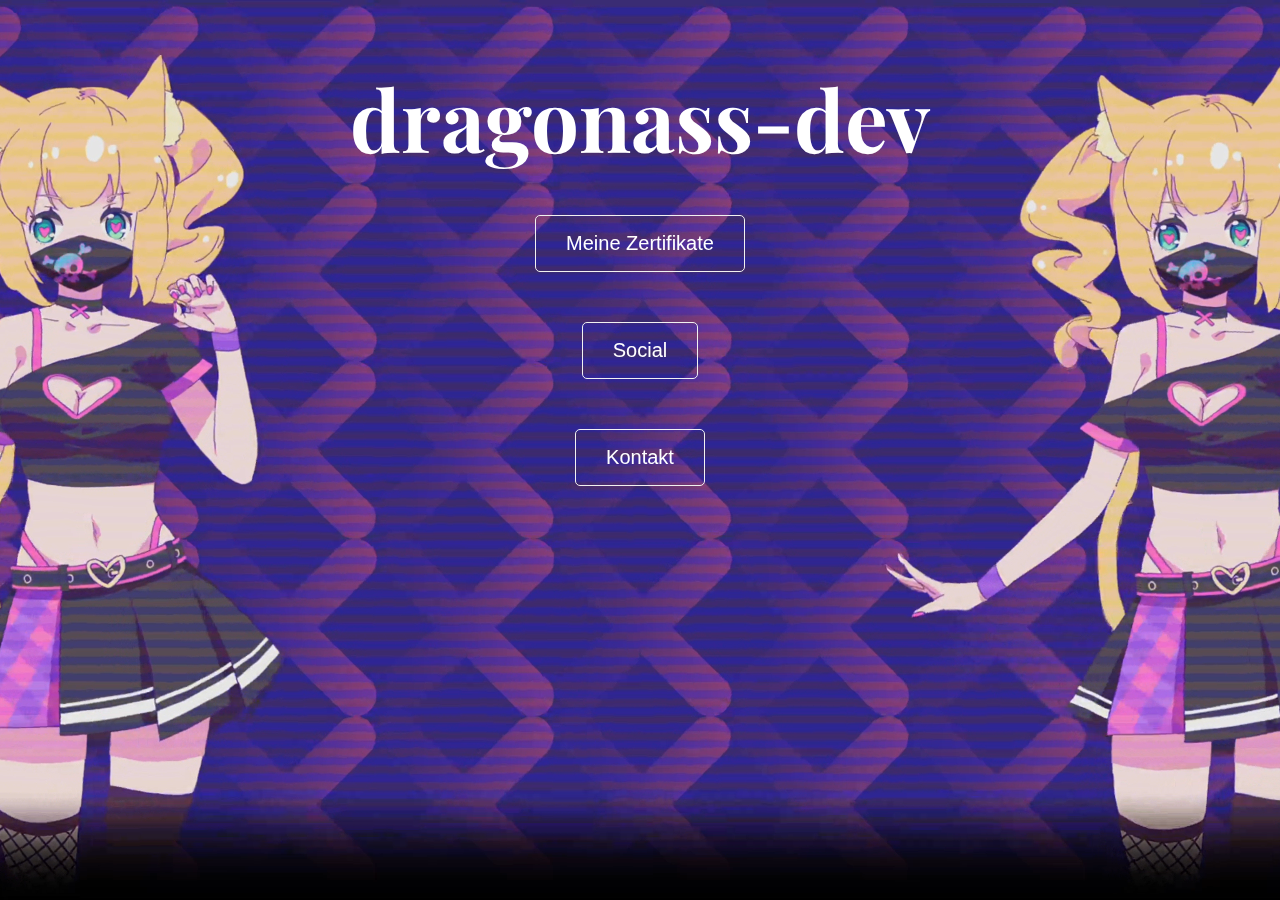
==== index.html @ 0e2a67a0 "V1.0" ====
<!DOCTYPE html>
<html lang="ger">
  <head>
    <link rel="icon" type="image/gif" href="C:\Users\ldrag\Documents\GitHub\my-website\main\resourses\favicon.gif">
    <meta charset="UTF-8" />
    <meta http-equiv="X-UA-Compatible" content="IE=edge" />
    <meta name="viewport" content="width=device-width, initial-scale=1.0" />
    <title>DragonASS-Dev.com</title>
    <link rel="stylesheet" href="style.css" />
    <link rel="preconnect" href="https://fonts.googleapis.com" />
    <link rel="preconnect" href="https://fonts.gstatic.com" crossorigin />
    <link
      href="https://fonts.googleapis.com/css2?family=Playfair+Display:wght@400;500;600&family=Roboto&display=swap"
      rel="stylesheet"
    />
  </head>

      <div class="home">
        <embed src="background.mp3" autostart=true hidden="true" autostart="true" loop="true">
        <video autoplay muted loop>
          <source src="video.webm" type="video/mp4" />
        </video>
        <div class="home-content">
          <h1>DragonASS-Dev</h1>
          <button onclick="window.location.href = 'Zertis.html'">Meine Zertifikate</button>
          <button onclick="window.location.href = 'social.html';">Social</button>
          <button onclick="window.location.href = 'Kontakt.html';">Kontakt</button>
        </div>
      </div>
  </body>
</html>
---- style.css ----
*,
::before,
::after {
  box-sizing: border-box;
  margin: 0;
  padding: 0;
}

body {
  font-family: Playfair Display, sans-serif;
  background: #000000;
}

.home {
  height: 100vh;
  position: relative;
}
video {
  object-fit: cover;
  position: absolute;
  width: 100%;
  height: 100%;
  position: absolute;
  z-index: 1;
}
.overlay {
  position: absolute;
  top: 0;
  left: 0;
  bottom: 0;
  right: 0;
  z-index: 2;
  background: rgba(0,0,0,0.6);
}
.home-content {
  width: 600px;
  margin: 0 auto;
  position: relative;
  top: 50px;
  color: #fff;
  z-index: 3;
}
.home-content h1 {
  font-family: Playfair Display, serif;
  text-align: center;
  text-transform: lowercase;
  font-size: 85px;
  line-height: 1.1;
}
.home-content button {
  display: block;
  font-size: 20px;
  border: 1px solid #f1f1f1;
  border-radius: 5px;
  background: transparent;
  color: #fff;
  margin: 50px auto 0;
  padding: 16px 30px;
  cursor: pointer;
}
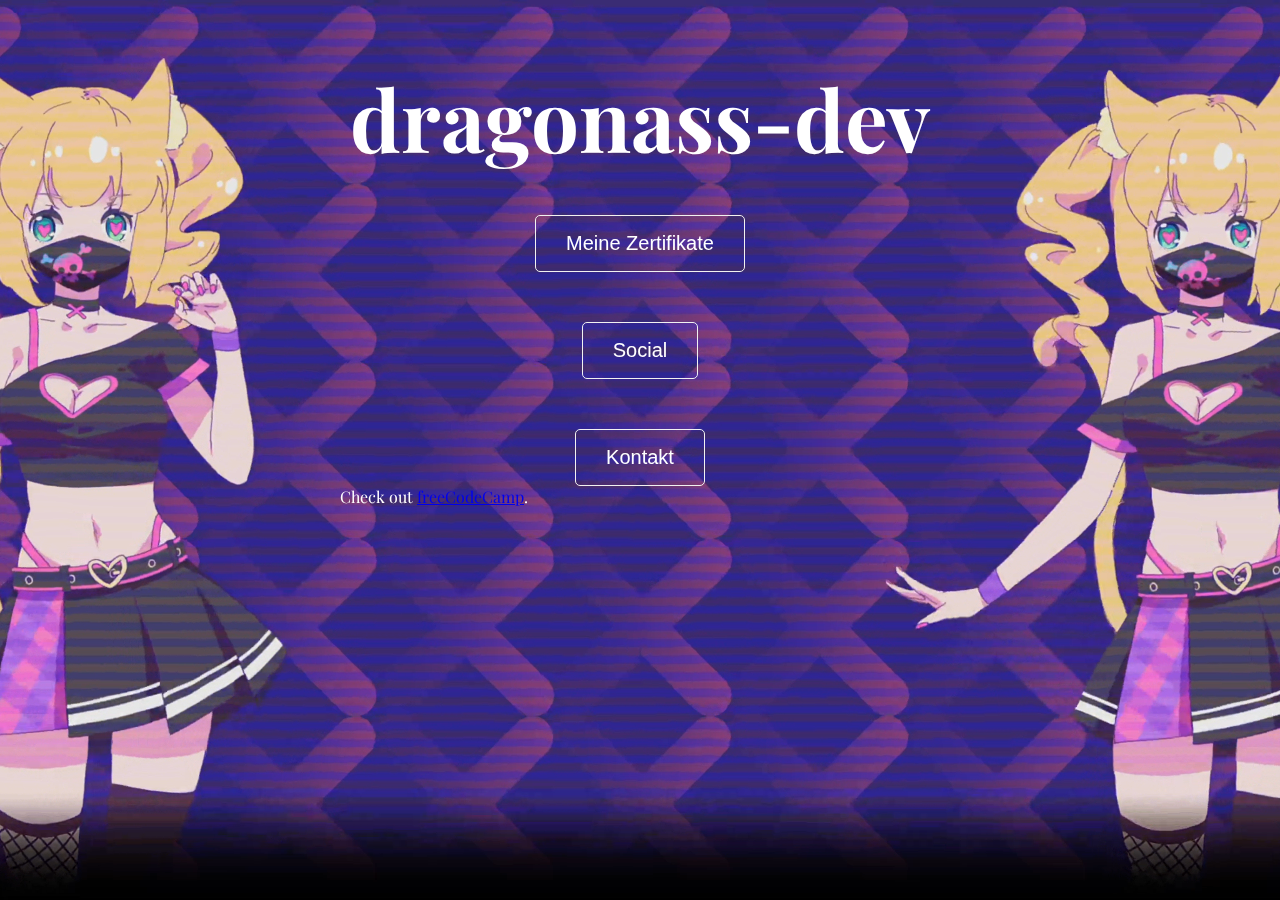
==== commit 8f228e37: "V1.2" ====
--- a/index.html
+++ b/index.html
@@ -1,7 +1,7 @@
 <!DOCTYPE html>
 <html lang="ger">
   <head>
-    <link rel="icon" type="image/gif" href="C:\Users\ldrag\Documents\GitHub\my-website\main\resourses\favicon.gif">
+    <link rel="icon" type="image/gif" href="resourses/favicon.gif">
     <meta charset="UTF-8" />
     <meta http-equiv="X-UA-Compatible" content="IE=edge" />
     <meta name="viewport" content="width=device-width, initial-scale=1.0" />
@@ -25,6 +25,7 @@
           <button onclick="window.location.href = 'Zertis.html'">Meine Zertifikate</button>
           <button onclick="window.location.href = 'social.html';">Social</button>
           <button onclick="window.location.href = 'Kontakt.html';">Kontakt</button>
+          <p>Check out <a href="https://www.freecodecamp.org/" target="_blank">freeCodeCamp</a>.</p>
         </div>
       </div>
   </body>
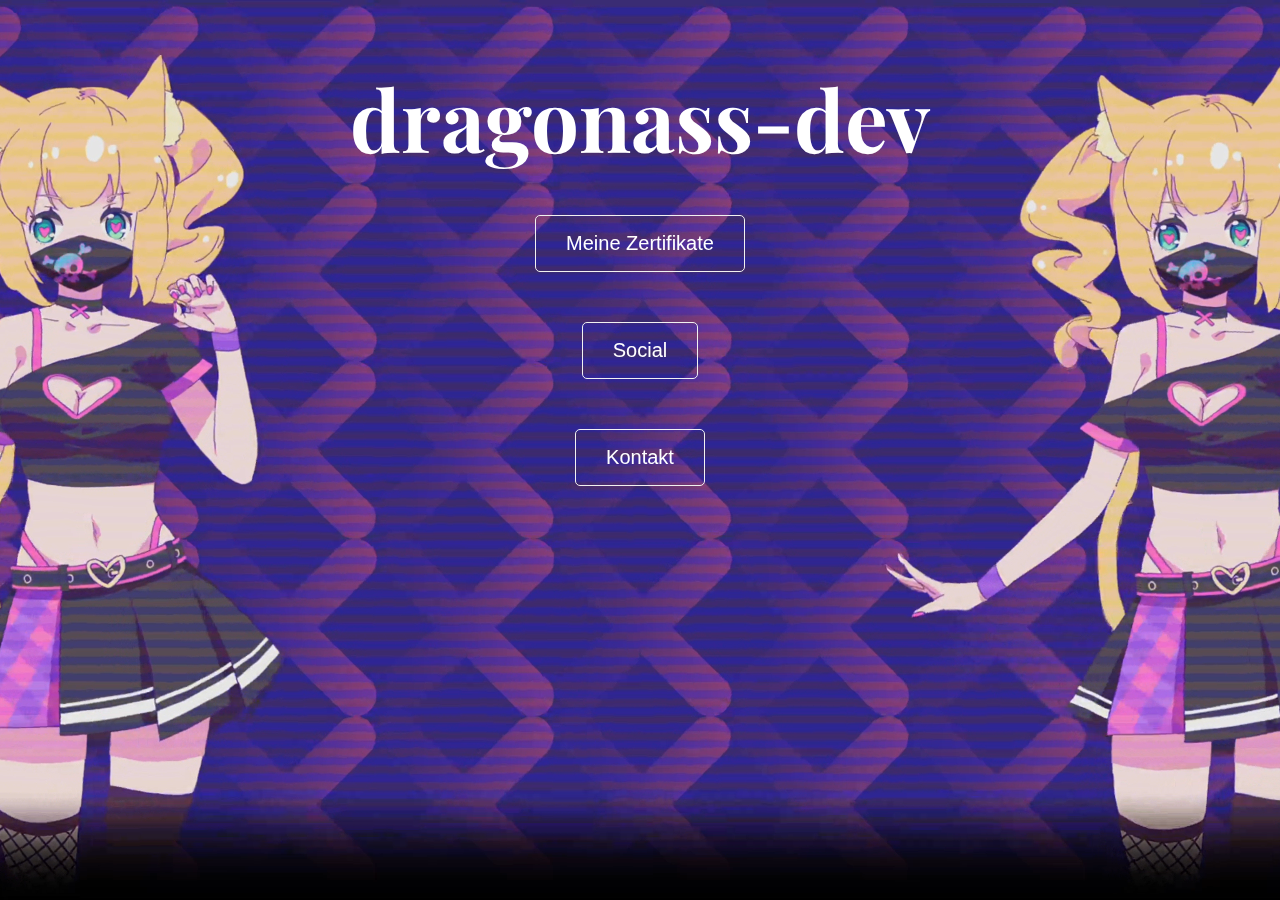
==== commit 3bc7ac5e: "V1.4" ====
--- a/index.html
+++ b/index.html
@@ -22,10 +22,9 @@
         </video>
         <div class="home-content">
           <h1>DragonASS-Dev</h1>
-          <button onclick="window.location.href = 'Zertis.html'">Meine Zertifikate</button>
+          <button onclick="window.location.href = 'certificate.html'">Meine Zertifikate</button>
           <button onclick="window.location.href = 'social.html';">Social</button>
-          <button onclick="window.location.href = 'Kontakt.html';">Kontakt</button>
-          <p>Check out <a href="https://www.freecodecamp.org/" target="_blank">freeCodeCamp</a>.</p>
+          <button onclick="window.location.href = 'contact.html';">Kontakt</button>
         </div>
       </div>
   </body>
